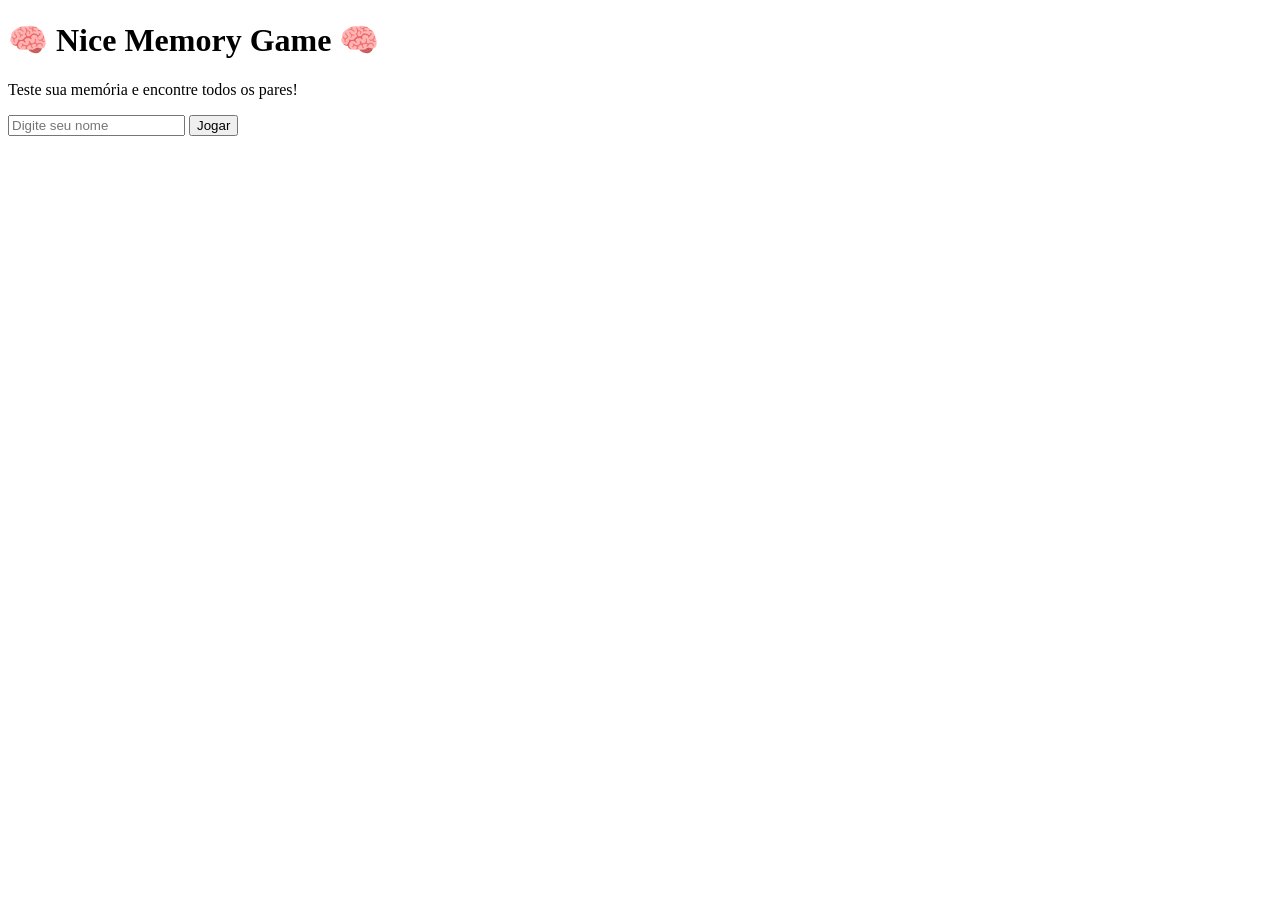
==== index.html @ 40bba244 "feat: adiciona estrutura inicial com index, estilo, login e organização de pastas" ====
<!DOCTYPE html>
<html lang="pt-br">
<head>
    <meta charset="UTF-8">
    <meta name="viewport" content="width=device-width, initial-scale=1.0">
    <title>NMG - Nice Memory Game</title>
    <link rel="stylesheet" href="style.css">
</head>
<body>
    <div class="container">
        <h1>🧠 Nice Memory Game 🧠 </h1>
       <p>Teste sua memória e encontre todos os pares!</p>

        <input type="text" id="nome" placeholder="Digite seu nome">
        <button  onclick="entrar()">Jogar</button>
       
    </div>

    <script src="js/modules/login.js"></script>
</body>
</html>
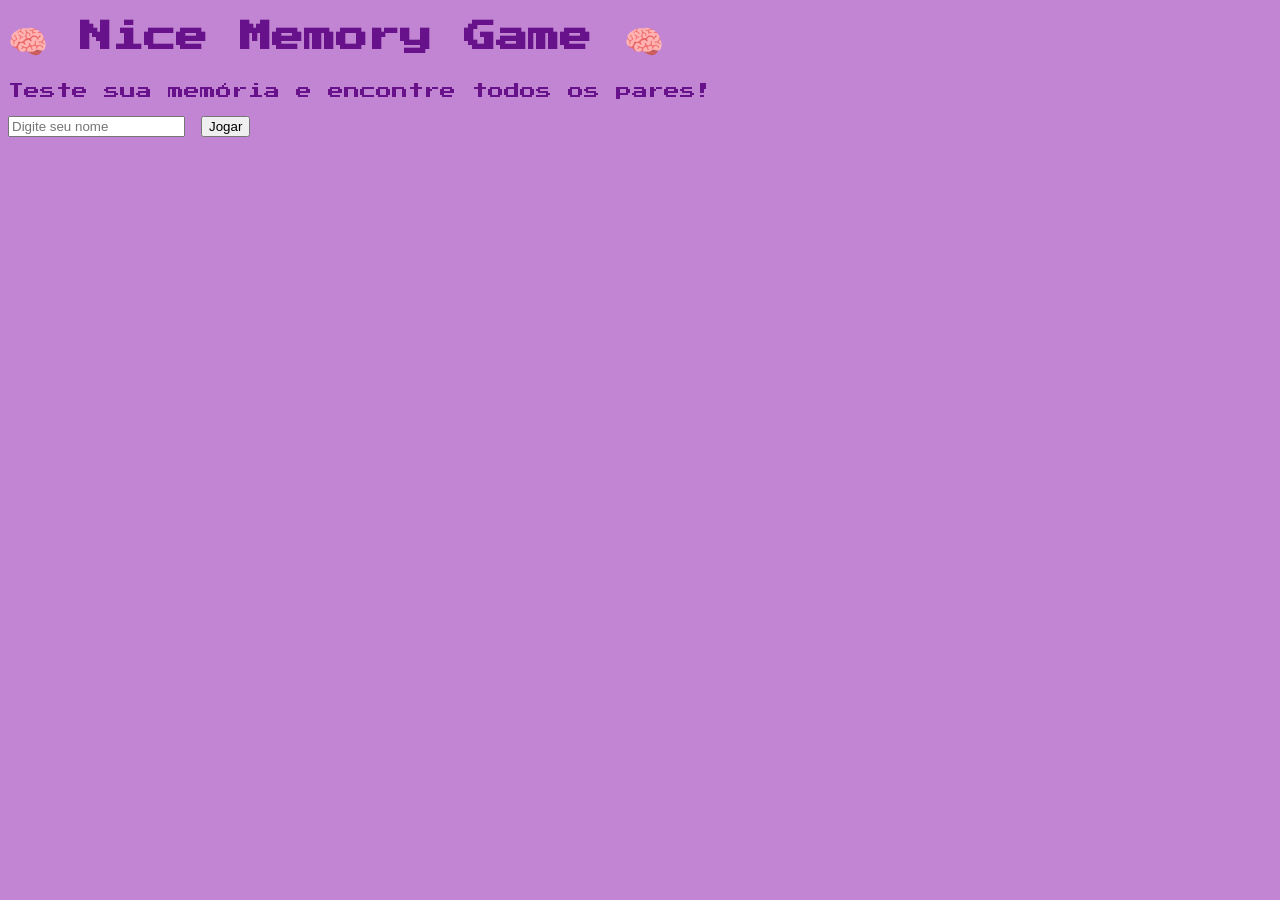
==== commit bbed0c27: "feat(ui): integra fonte Press Start 2P para estilo retrô no projeto" ====
--- a/index.html
+++ b/index.html
@@ -5,6 +5,7 @@
     <meta name="viewport" content="width=device-width, initial-scale=1.0">
     <title>NMG - Nice Memory Game</title>
     <link rel="stylesheet" href="style.css">
+    <link href="https://fonts.googleapis.com/css2?family=Press+Start+2P&display=swap" rel="stylesheet">
 </head>
 <body>
     <div class="container">
@@ -16,6 +17,6 @@
        
     </div>
 
-    <script src="js/modules/login.js"></script>
+    <script src="js/modulos/login.js"></script>
 </body>
 </html>
--- a/style.css
+++ b/style.css
@@ -0,0 +1,123 @@
+body {
+    background: #c285d4;
+    font-family: "Press Start 2P", cursive;
+    color: #67118a;
+    image-rendering: pixelated;
+  
+}
+
+
+#tabuleiro {
+    display: grid;
+
+    grid-template-columns: repeat(4, 80px);
+
+    gap: 25px;
+
+    justify-content: center;
+
+    margin-top: 40px;
+}
+.carta {
+    width: 70px;
+    height: 70px;
+    background: #c285d4;
+    display: flex;
+    align-items: center;
+    justify-content: center;
+    cursor: pointer;
+    border-radius: 2%;
+    border: 4px solid #67118a;
+    box-shadow: 4px 4px #67118a;
+    image-rendering: pixelated;
+   
+}
+#ranking {
+    position: fixed;
+
+    right: 20px;
+    bottom: 20px;
+
+    width: 180px;
+
+    padding: 10px;
+
+    background: #c285d4;
+
+    border: 4px solid #67118a;
+
+    color: #67118a;
+
+    box-shadow: 4px 4px #67118a;
+}
+
+
+#ranking h3 {
+    margin-bottom: 15px;
+
+    color: #67118a;
+
+    font-size: 20px;
+}
+
+
+#ranking p {
+    margin: 4px 0;
+    padding: 6px;
+    image-rendering: pixelated;
+    font-size: 10px;
+}
+.container-jogo {
+    display: flex;
+    justify-content: center;
+    align-items: flex-start;
+
+    gap: 20px;
+
+    margin-top: 20px;
+}
+
+.painel {
+    display: flex;
+    flex-direction: column;
+    
+    justify-content: space-between;
+
+    width: 500px;
+}
+h2, #status {
+    text-align: center;
+
+    margin-top: 20px;
+
+    font-size: 18px;
+}
+#titulo {
+    text-align: center;
+
+    font-size: 42px;
+
+    margin-top: 20px;
+    margin-bottom: 30px;
+
+    color: #67118a;
+
+    letter-spacing: 6px;
+}
+
+#hud {
+    position: fixed;
+
+    left: 01%;
+    top: 23%;
+
+    width: 150px;
+
+    padding: 15px;
+
+    border: 4px solid #67118a;
+
+    background: #c285d4;
+
+    box-shadow: 4px 4px #67118a;
+}
